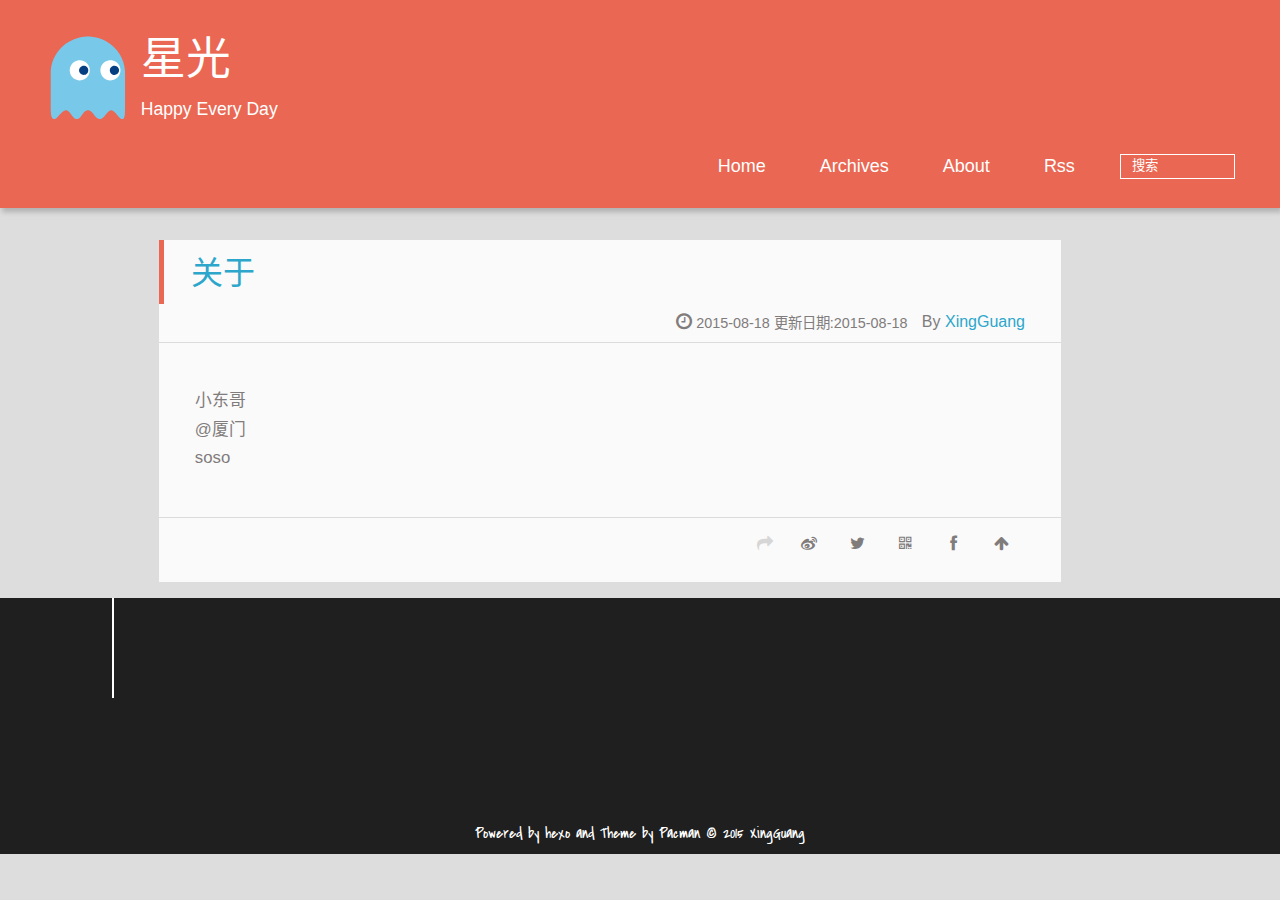
==== about/index.html @ 23ad676b "Site updated: 2015-08-18 16:28:17" ====
<!DOCTYPE HTML>
<html lang="zh-CN">
<head>
  <meta charset="UTF-8">
  
    <title>关于 | 星光</title>
    <meta name="viewport" content="width=device-width, initial-scale=1, maximum-scale=3, minimum-scale=1">
    
    <meta name="author" content="XingGuang">
    
    <meta name="description" content="小东哥@厦门soso">
    
    
    
    
    
    <link rel="icon" href="/img/favicon.ico">
    
    
    <link rel="apple-touch-icon" href="/img/pacman.jpg">
    <link rel="apple-touch-icon-precomposed" href="/img/pacman.jpg">
    
    <link rel="stylesheet" href="/css/style.css" type="text/css">
</head>

      <body>
        <header>
          <div>
		
			<div id="imglogo">
				<a href="/"><img src="/img/logo.svg" alt="星光" title="星光"/></a>
			</div>
			
			<div id="textlogo">
				<h1 class="site-name"><a href="/" title="星光">星光</a></h1>
				<h2 class="blog-motto">Happy Every Day</h2>
			</div>
			<div class="navbar"><a class="navbutton navmobile" href="#" title="菜单">
			</a></div>
			<nav class="animated">
				<ul>
					
						<li><a href="/">Home</a></li>
					
						<li><a href="/archives">Archives</a></li>
					
						<li><a href="/about">About</a></li>
					
						<li><a href="/atom.xml">Rss</a></li>
					
					<li>
					
					<form class="search" action="//google.com/search" method="get" accept-charset="utf-8">
						<label>Search</label>
						<input type="text" id="search" name="q" autocomplete="off" maxlength="20" placeholder="搜索" />
						<input type="hidden" name="q" value="site:xingguang.me">
					</form>
					
					</li>
				</ul>
			</nav>			
</div>

        </header>
        <div id="container">
          <div id="main" class="page" itemscope itemprop="blogPost">
	<article itemprop="articleBody"> 
		<header class="article-info clearfix">
  <h1 itemprop="name">
    
      <a href="/about/index.html" title="关于" itemprop="url">关于</a>
  </h1>
  <p class="article-author">By
    
      <a href="http://xingguang.me" title="XingGuang">XingGuang</a>
    </p>
  <p class="article-time">
    <time datetime="2015-08-18T08:19:39.000Z" itemprop="datePublished">2015-08-18</time>
    更新日期:<time datetime="2015-08-18T08:25:59.942Z" itemprop="dateModified">2015-08-18</time>
    
  </p>
</header>
	<div class="article-content">
		
		
		<p>小东哥<br>@厦门<br>soso   </p>
  
	</div>
		<footer class="article-footer clearfix">




<div class="article-share" id="share">

  <div data-url="http://xingguang.me/about/index.html" data-title="关于 | 星光" data-tsina="null" class="share clearfix">
  </div>

</div>
</footer>   	       
	</article>
	
	
<section class="comment">
	<div class="ds-thread"></div>
</section>

</div>  
        </div>
        <footer><div id="footer" >
	
	<div class="line">
		<span></span>
		<div class="author"></div>
	</div>
	
	
	<div class="social-font clearfix">
		
		
		
		
		
	</div>
		<p class="copyright">Powered by <a href="http://hexo.io" target="_blank" title="hexo">hexo</a> and Theme by <a href="https://github.com/A-limon/pacman" target="_blank" title="Pacman">Pacman</a> © 2015 
		
		<a href="http://xingguang.me" target="_blank" title="XingGuang">XingGuang</a>
		
		</p>
</div>
</footer>
        <script src="/js/jquery-2.1.0.min.js"></script>
<script type="text/javascript">
$(document).ready(function(){ 
  $('.navbar').click(function(){
    $('header nav').toggleClass('shownav');
  });
  var myWidth = 0;
  function getSize(){
    if( typeof( window.innerWidth ) == 'number' ) {
      myWidth = window.innerWidth;
    } else if( document.documentElement && document.documentElement.clientWidth) {
      myWidth = document.documentElement.clientWidth;
    };
  };
  var m = $('#main'),
      a = $('#asidepart'),
      c = $('.closeaside'),
      o = $('.openaside');
  $(window).resize(function(){
    getSize(); 
    if (myWidth >= 1024) {
      $('header nav').removeClass('shownav');
    }else
    {
      m.removeClass('moveMain');
      a.css('display', 'block').removeClass('fadeOut');
      o.css('display', 'none');
        
    }
  });
  c.click(function(){
    a.addClass('fadeOut').css('display', 'none');
    o.css('display', 'block').addClass('fadeIn');
    m.addClass('moveMain');
  });
  o.click(function(){
    o.css('display', 'none').removeClass('beforeFadeIn');
    a.css('display', 'block').removeClass('fadeOut').addClass('fadeIn');      
    m.removeClass('moveMain');
  });
  $(window).scroll(function(){
    o.css("top",Math.max(80,260-$(this).scrollTop()));
  });
});
</script>


<script type="text/javascript">
$(document).ready(function(){ 
  var $this = $('.share'),
      url = $this.attr('data-url'),
      encodedUrl = encodeURIComponent(url),
      title = $this.attr('data-title'),
      tsina = $this.attr('data-tsina');
  var html = [
  '<a href="#" class="overlay" id="qrcode"></a>',
  '<div class="qrcode clearfix"><span>扫描二维码分享到微信朋友圈</span><a class="qrclose" href="#share"></a><strong>Loading...Please wait</strong><img id="qrcode-pic" data-src="http://s.jiathis.com/qrcode.php?url=' + encodedUrl + '"/></div>',
  '<a href="#textlogo" class="article-back-to-top" title="Top"></a>',
  '<a href="https://www.facebook.com/sharer.php?u=' + encodedUrl + '" class="article-share-facebook" target="_blank" title="Facebook"></a>',
  '<a href="#qrcode" class="article-share-qrcode" title="QRcode"></a>',
  '<a href="https://twitter.com/intent/tweet?url=' + encodedUrl + '" class="article-share-twitter" target="_blank" title="Twitter"></a>',
  '<a href="http://service.weibo.com/share/share.php?title='+title+'&url='+encodedUrl +'&ralateUid='+ tsina +'&searchPic=true&style=number' +'" class="article-share-weibo" target="_blank" title="Weibo"></a>',
  '<span title="Share to"></span>'
  ].join('');
  $this.append(html);
  $('.article-share-qrcode').click(function(){
    var imgSrc = $('#qrcode-pic').attr('data-src');
    $('#qrcode-pic').attr('src', imgSrc);
    $('#qrcode-pic').load(function(){
        $('.qrcode strong').text(' ');
    });
  });
});     
</script>


<script type="text/javascript">
  var duoshuoQuery = {short_name:"xingguang"};
  (function() {
    var ds = document.createElement('script');
    ds.type = 'text/javascript';ds.async = true;
    ds.src = '//static.duoshuo.com/embed.js';
    ds.charset = 'UTF-8';
    (document.getElementsByTagName('head')[0] 
    || document.getElementsByTagName('body')[0]).appendChild(ds);
  })();
</script> 





      </body>
     </html>
---- css/style.css ----
html,
body,
div,
span,
applet,
object,
iframe,
h1,
h2,
h3,
h4,
h5,
h6,
p,
blockquote,
pre,
a,
abbr,
acronym,
address,
big,
cite,
code,
del,
dfn,
em,
img,
ins,
kbd,
q,
s,
samp,
small,
strike,
strong,
sub,
sup,
tt,
var,
dl,
dt,
dd,
ol,
ul,
li,
fieldset,
form,
label,
legend,
table,
caption,
tbody,
tfoot,
thead,
tr,
th,
td {
  margin: 0;
  padding: 0;
  border: 0;
  outline: 0;
  font-weight: inherit;
  font-style: inherit;
  font-family: inherit;
  font-size: 100%;
  vertical-align: baseline;
}
body {
  line-height: 1;
  color: #000;
  background: #fff;
}
ol,
ul {
  list-style: none;
}
table {
  border-collapse: separate;
  border-spacing: 0;
  vertical-align: middle;
}
caption,
th,
td {
  text-align: left;
  font-weight: normal;
  vertical-align: middle;
}
a img {
  border: none;
}
/* custom Font*/
@font-face {
  font-family: "covered_by_your_graceregular";
  font-weight: normal;
  font-style: normal;
  src: url("../font/coveredbyyourgrace-webfont.eot");
  src: url("../font/coveredbyyourgrace-webfont.eot?#iefix") format('embedded-opentype'), url("../font/coveredbyyourgrace-webfont.svg#covered_by_your_graceregular") format('svg'), url("../font/coveredbyyourgrace-webfont.woff") format('woff'), url("../font/coveredbyyourgrace-webfont.ttf") format('truetype');
}
/* icon Font */
@font-face {
  font-family: "FontAwesome";
  font-style: normal;
  font-weight: normal;
  src: url("../font/fontawesome-webfont.eot?v=#4.0.3");
  src: url("../font/fontawesome-webfont.eot?#iefix&v=#4.0.3") format("embedded-opentype"), url("../font/fontawesome-webfont.woff?v=#4.0.3") format("woff"), url("../font/fontawesome-webfont.ttf?v=#4.0.3") format("truetype"), url("../font/fontawesome-webfont.svg#fontawesomeregular?v=#4.0.3") format("svg");
}
/* Public style */
* {
  -webkit-margin-before: 0;
  -webkit-margin-after: 0;
}
body {
  background: #ddd;
  font-family: "Helvetica Neue", "Helvetica", "Microsoft YaHei", "WenQuanYi Micro Hei", Arial, sans-serif;
  font-size: 100%;
  color: #817c7c;
  line-height: 1.5;
}
small {
  font-size: 80%;
}
sub,
sup {
  font-size: 75%;
  line-height: 0;
  position: relative;
  vertical-align: baseline;
}
sup {
  top: -0.5em;
  padding-left: 0.3em;
}
sub {
  bottom: -0.25em;
}
a {
  text-decoration: none;
  color: #817c7c;
}
a:hover,
a:focus {
  outline: 0;
  text-decoration: none;
  -webkit-transition: color 0.25s, background 0.5s;
  -moz-transition: color 0.25s, background 0.5s;
  -o-transition: color 0.25s, background 0.5s;
  -ms-transition: color 0.25s, background 0.5s;
  transition: color 0.25s, background 0.5s;
}
a:hover:before {
  -webkit-transition: color 0.25s, background 0.5s;
  -moz-transition: color 0.25s, background 0.5s;
  -o-transition: color 0.25s, background 0.5s;
  -ms-transition: color 0.25s, background 0.5s;
  transition: color 0.25s, background 0.5s;
}
input:focus {
  outline: none;
}
input,
button {
  margin: 0;
  padding: 0;
}
input::-moz-focus-inner,
button::-moz-focus-inner {
  border: 0;
  padding: 0;
}
h1 {
  font-size: 1.5em;
}
.fa {
  display: inline-block;
  font-family: FontAwesome;
  font-style: normal;
  font-weight: normal;
  line-height: 1;
  -webkit-font-smoothing: antialiased;
  -moz-osx-font-smoothing: grayscale;
}
.clearfix {
  zoom: 1;
}
.clearfix:before,
.clearfix:after {
  content: "";
  display: table;
}
.clearfix:after {
  clear: both;
}
::-webkit-input-placeholder {
  color: #fff;
  padding: 2px 0 0 4px;
}
::-moz-placeholder {
  color: #fff;
  padding: 2px 0 0 4px;
}
:-ms-input-placeholder {
  color: #fff;
  padding: 2px 0 0 4px;
}
::-webkit-input-placeholder::before {
  font-family: "FontAwesome";
  -webkit-font-smoothing: antialiased;
  -moz-osx-font-smoothing: grayscale;
  content: "\f002";
  padding-right: 4px;
}
::-moz-placeholder:before {
  font-family: "FontAwesome";
  -webkit-font-smoothing: antialiased;
  -moz-osx-font-smoothing: grayscale;
  content: "\f002";
  padding-right: 4px;
}
:-ms-input-placeholder::before {
  font-family: "FontAwesome";
  -webkit-font-smoothing: antialiased;
  -moz-osx-font-smoothing: grayscale;
  content: "\f002";
  padding-right: 4px;
}
input[type="search"]::-webkit-search-cancel-button,
input[type="search"]::-webkit-search-decoration {
  -webkit-appearance: none;
}
::-webkit-search-cancel-button:after {
  font-family: "FontAwesome";
  -webkit-font-smoothing: antialiased;
  -moz-osx-font-smoothing: grayscale;
  content: '\f00d';
  color: #fff;
  padding-right: 4px;
}
/* css3 animate */
.animated {
  -webkit-animation-fill-mode: both;
  -moz-animation-fill-mode: both;
  -o-animation-fill-mode: both;
  -ms-animation-fill-mode: both;
  animation-fill-mode: both;
  -webkit-animation-duration: 1s;
  -moz-animation-duration: 1s;
  -o-animation-duration: 1s;
  -ms-animation-duration: 1s;
  animation-duration: 1s;
}
@-webkit-keyframes fadeIn {
  0% {
    opacity: 0;
    -ms-filter: "progid:DXImageTransform.Microsoft.Alpha(Opacity=0)";
    filter: alpha(opacity=0);
  }
  100% {
    opacity: 1;
    -ms-filter: none;
    filter: none;
  }
}
.fadeIn {
  -webkit-animation-name: fadeIn;
  -moz-animation-name: fadeIn;
  -o-animation-name: fadeIn;
  -ms-animation-name: fadeIn;
  animation-name: fadeIn;
}
.fadeOut {
  -webkit-animation-name: fadeOut;
  -moz-animation-name: fadeOut;
  -o-animation-name: fadeOut;
  -ms-animation-name: fadeOut;
  animation-name: fadeOut;
}
@-moz-keyframes fadeInDown {
  0% {
    opacity: 0;
    -ms-filter: "progid:DXImageTransform.Microsoft.Alpha(Opacity=0)";
    filter: alpha(opacity=0);
    -webkit-transform: translateY(-20px);
    -moz-transform: translateY(-20px);
    -o-transform: translateY(-20px);
    -ms-transform: translateY(-20px);
    transform: translateY(-20px);
  }
  100% {
    opacity: 1;
    -ms-filter: none;
    filter: none;
    -webkit-transform: translateY(0);
    -moz-transform: translateY(0);
    -o-transform: translateY(0);
    -ms-transform: translateY(0);
    transform: translateY(0);
  }
}
@-webkit-keyframes fadeInDown {
  0% {
    opacity: 0;
    -ms-filter: "progid:DXImageTransform.Microsoft.Alpha(Opacity=0)";
    filter: alpha(opacity=0);
    -webkit-transform: translateY(-20px);
    -moz-transform: translateY(-20px);
    -o-transform: translateY(-20px);
    -ms-transform: translateY(-20px);
    transform: translateY(-20px);
  }
  100% {
    opacity: 1;
    -ms-filter: none;
    filter: none;
    -webkit-transform: translateY(0);
    -moz-transform: translateY(0);
    -o-transform: translateY(0);
    -ms-transform: translateY(0);
    transform: translateY(0);
  }
}
@-o-keyframes fadeInDown {
  0% {
    opacity: 0;
    -ms-filter: "progid:DXImageTransform.Microsoft.Alpha(Opacity=0)";
    filter: alpha(opacity=0);
    -webkit-transform: translateY(-20px);
    -moz-transform: translateY(-20px);
    -o-transform: translateY(-20px);
    -ms-transform: translateY(-20px);
    transform: translateY(-20px);
  }
  100% {
    opacity: 1;
    -ms-filter: none;
    filter: none;
    -webkit-transform: translateY(0);
    -moz-transform: translateY(0);
    -o-transform: translateY(0);
    -ms-transform: translateY(0);
    transform: translateY(0);
  }
}
@keyframes fadeInDown {
  0% {
    opacity: 0;
    -ms-filter: "progid:DXImageTransform.Microsoft.Alpha(Opacity=0)";
    filter: alpha(opacity=0);
    -webkit-transform: translateY(-20px);
    -moz-transform: translateY(-20px);
    -o-transform: translateY(-20px);
    -ms-transform: translateY(-20px);
    transform: translateY(-20px);
  }
  100% {
    opacity: 1;
    -ms-filter: none;
    filter: none;
    -webkit-transform: translateY(0);
    -moz-transform: translateY(0);
    -o-transform: translateY(0);
    -ms-transform: translateY(0);
    transform: translateY(0);
  }
}
body >header {
  width: 100%;
  -webkit-box-shadow: 2px 4px 5px rgba(3,3,3,0.2);
  box-shadow: 2px 4px 5px rgba(3,3,3,0.2);
  background: #ea6753;
  color: #fff;
  padding: 1em 0 0.8em;
}
@media only screen and (min-width: 1024px) {
  body >header {
    padding: 1.8em 0 1.5em;
  }
}
body >header >div {
  width: 95%;
  margin: 0 auto;
  position: relative;
  overflow: hidden;
}
@media only screen and (min-width: 1024px) {
  body >header >div {
    width: 93%;
  }
}
body >header a {
  display: block;
  color: #fff;
}
#imglogo {
  float: left;
  width: 4em;
  height: 4em;
}
@media only screen and (min-width: 768px) {
  #imglogo {
    width: 5em;
  }
}
@media only screen and (min-width: 1024px) {
  #imglogo {
    width: 5.5em;
  }
}
#imglogo img {
  width: 4em;
}
@media only screen and (min-width: 768px) {
  #imglogo img {
    width: 5em;
  }
}
@media only screen and (min-width: 1024px) {
  #imglogo img {
    width: 5.5em;
  }
}
#textlogo {
  float: left;
  width: 75%;
  margin-left: 0.5em;
}
#textlogo h1.site-name {
  width: 86%;
  font-family: "covered_by_your_graceregular";
  font-size: 200%;
  line-height: 1.5;
  -webkit-font-smoothing: antialiased;
  -moz-osx-font-smoothing: grayscale;
}
@media only screen and (min-width: 768px) {
  #textlogo h1.site-name {
    font-size: 240%;
  }
}
@media only screen and (min-width: 1024px) {
  #textlogo h1.site-name {
    font-size: 280%;
  }
}
#textlogo h2.blog-motto {
  font-size: 0.7em;
  font-weight: normal;
}
@media only screen and (min-width: 768px) {
  #textlogo h2.blog-motto {
    font-size: 100%;
  }
}
@media only screen and (min-width: 1024px) {
  #textlogo h2.blog-motto {
    font-size: 110%;
  }
}
.navbar {
  position: absolute;
  width: 2em;
  right: 0em;
  top: 1em;
  padding: 0.5em;
}
@media only screen and (min-width: 1024px) {
  .navbar {
    display: none;
  }
}
.navbutton::before {
  font-family: "FontAwesome";
  -webkit-font-smoothing: antialiased;
  -moz-osx-font-smoothing: grayscale;
  content: "\f0c9";
}
.navmobile::before {
  padding-left: 1em;
}
header nav {
  float: left;
  width: 100%;
  font-size: 112.5%;
  padding-top: 0.5em;
  max-height: 0.01em;
  -webkit-transition: max-height 1s ease-out;
  -moz-transition: max-height 1s ease-out;
  -o-transition: max-height 1s ease-out;
  -ms-transition: max-height 1s ease-out;
  transition: max-height 1s ease-out;
}
@media only screen and (min-width: 568px) {
  header nav {
    width: 50%;
  }
}
@media only screen and (min-width: 1024px) {
  header nav {
    float: right;
    width: auto;
    margin-top: 1em;
    max-height: none;
  }
}
@media only screen and (min-width: 1024px) {
  header nav ul {
    float: right;
  }
}
@media only screen and (min-width: 1024px) {
  header nav ul li {
    float: left;
  }
}
header nav ul li a {
  padding: 0.2em 0 0.2em 1em;
}
@media only screen and (min-width: 1024px) {
  header nav ul li a {
    padding: 0.2em 1.5em;
  }
}
header nav ul li a:hover {
  background: #dd2c11;
  color: #e9cd4c;
}
.shownav {
  max-height: 40em;
}
.search {
  padding: 0.1em 0 0 1em;
}
.search input {
  line-height: 1.7;
  border: 1px solid #fff;
  color: #fff;
  background: transparent;
  width: 80%;
  padding-left: 0.5em;
}
@media only screen and (min-width: 1024px) {
  .search input {
    width: 8em;
    -webkit-transition: 0.5s width;
    -moz-transition: 0.5s width;
    -o-transition: 0.5s width;
    -ms-transition: 0.5s width;
    transition: 0.5s width;
  }
  .search input:focus {
    width: 15em;
  }
}
.search label {
  display: none;
}
/* index layout */
#container {
  width: 95%;
  margin: 0 auto;
  overflow: hidden;
}
@media only screen and (min-width: 768px) {
  #container {
    width: 96%;
  }
}
@media only screen and (min-width: 1024px) {
  #container {
    width: 94%;
  }
}
@media only screen and (min-width: 1560px) {
  #container {
    width: 82%;
  }
}
#main {
  margin: 1em 0 0;
  line-height: 1.8;
}
@media only screen and (min-width: 1024px) {
  #main {
    margin: 2em 0 0;
    width: 75%;
    float: left;
    -webkit-transition: margin 0.5s ease-out;
    -moz-transition: margin 0.5s ease-out;
    -o-transition: margin 0.5s ease-out;
    -ms-transition: margin 0.5s ease-out;
    transition: margin 0.5s ease-out;
  }
}
#main section.post {
  background: #fafafa;
  margin-bottom: 0.125em;
}
#main section.post a {
  display: block;
  border-left: 0.5em solid #ccc;
  -webkit-transition: border-left 0.45s;
  -moz-transition: border-left 0.45s;
  -o-transition: border-left 0.45s;
  -ms-transition: border-left 0.45s;
  transition: border-left 0.45s;
  padding: 0.5em;
}
@media only screen and (min-width: 768px) {
  #main section.post a {
    padding: 1em;
  }
}
#main section.post a:hover {
  border-left: 0.5em solid #ea6753;
}
#main section.post a h1 {
  color: #2ca6cb;
  line-height: 2;
}
#main section.post a p {
  color: #817c7c;
}
#main section.post a time {
  color: #817c7c;
  display: block;
  margin: 0.5em 0;
  font-size: 0.5em;
}
.moveMain {
  margin-left: 10% !important;
}
#page-nav {
  background: #fafafa;
  text-align: center;
  overflow: hidden;
}
#page-nav a,
#page-nav span {
  display: inline-block;
  padding: 0.5em 1em;
}
#page-nav a {
  color: #2ca6cb;
}
#page-nav a:hover {
  background: #ccc;
  color: #ea6753;
}
#page-nav .prev {
  float: left;
  border-left: 0.5em solid #ccc;
  -webkit-transition: border-left 0.5s;
  -moz-transition: border-left 0.5s;
  -o-transition: border-left 0.5s;
  -ms-transition: border-left 0.5s;
  transition: border-left 0.5s;
}
#page-nav .prev:hover {
  border-left: 0.5em solid #ea6753;
}
#page-nav .next {
  float: right;
}
#page-nav .page-number {
  display: none;
}
@media only screen and (min-width: 768px) {
  #page-nav .page-number {
    display: inline-block;
  }
}
#page-nav .current {
  color: #b8b8b8;
  font-weight: bold;
}
#page-nav .space {
  color: #2ca6cb;
}
/* page layout */
@media only screen and (min-width: 1024px) {
  .page {
    margin-left: 10% !important;
  }
}
/* archive layout */
.category-icon:before,
.tag-icon:before,
.archive-icon:before {
  font-family: "FontAwesome";
  -webkit-font-smoothing: antialiased;
  -moz-osx-font-smoothing: grayscale;
  color: #ccc;
  font-size: 100%;
  padding-right: 0.3em;
}
.category-icon:before {
  content: "\f07b";
}
.tag-icon:before {
  content: "\f02c";
}
.archive-icon:before {
  content: "\f187";
}
.archive-title {
  margin: 1em 0;
  width: 97%;
  padding: 2em 0 2em 3%;
  background: #fafafa;
  border-left: 0.5em solid #ccc;
}
@media only screen and (min-width: 1024px) {
  .archive-title {
    margin: 2em 0;
    width: 18.5%;
    padding-left: 0.5%;
    float: left;
  }
}
.archive-title h2 {
  width: 90%;
  color: #2ca6cb;
  font-size: 120%;
}
.archive-title a {
  color: #2ca6cb;
  -webkit-transition: color 0.5s;
  -moz-transition: color 0.5s;
  -o-transition: color 0.5s;
  -ms-transition: color 0.5s;
  transition: color 0.5s;
}
.archive-title a:hover {
  color: #ea6753;
  -webkit-transition: color 0.5s;
  -moz-transition: color 0.5s;
  -o-transition: color 0.5s;
  -ms-transition: color 0.5s;
  transition: color 0.5s;
}
.current {
  color: #ea6753 !important;
}
@media only screen and (min-width: 768px) {
  .archive-part {
    min-height: 200px;
  }
}
@media only screen and (min-width: 1024px) {
  .archive-part {
    width: 78% !important;
    float: right;
    margin-left: 2% !important;
  }
}
.archive-part section.post {
  width: 100%;
}
@media only screen and (min-width: 768px) {
  .archive-part section.post {
    float: left;
    width: 50%;
  }
}
@media only screen and (min-width: 1024px) {
  .archive-part section.post {
    width: 33.333%;
  }
}
@media only screen and (min-width: 768px) {
  .archive-nav {
    width: 100%;
    float: left;
    margin-top: 1em;
  }
}
/* tags&categories layout */
.all-list-box {
  min-height: 400px;
}
.post,
.page {
  background: #fafafa;
}
.post a,
.page a {
  color: #2ca6cb;
}
.post a:hover,
.page a:hover {
  color: #ea6753;
}
@media only screen and (min-width: 768px) {
  article header.article-info {
    border-bottom: 1px solid #dbdbdb;
  }
}
article header.article-info >h1 {
  padding: 0.2em 3%;
  font-size: 170%;
  line-height: 1.5;
  word-wrap: break-word;
  word-break: normal;
  -webkit-font-smoothing: antialiased;
  -moz-osx-font-smoothing: grayscale;
  border-left: 5px solid #ea6753;
}
@media only screen and (min-width: 1024px) {
  article header.article-info >h1 {
    font-size: 200%;
    padding-top: 0.3em;
  }
}
article header.article-info >p.article-author {
  padding: 0.3em 4% 0.3em 0;
  text-align: right;
  border-bottom: 1px solid #dbdbdb;
}
@media only screen and (min-width: 768px) {
  article header.article-info >p.article-author {
    float: right;
    border-bottom: none;
  }
}
article header.article-info >p.article-time {
  padding-top: 0.5em;
  font-size: 0.8em;
  text-align: center;
}
@media only screen and (min-width: 768px) {
  article header.article-info >p.article-time {
    float: right;
    margin-right: 1em;
    padding-top: 0.1em;
    font-size: 0.9em;
  }
}
article header.article-info >p.article-time:before {
  font-family: "FontAwesome";
  font-size: 130%;
  content: "\f017";
  -webkit-font-smoothing: antialiased;
  -moz-osx-font-smoothing: grayscale;
}
article .article-content {
  padding: 1.5em 4%;
}
article .article-content .kb {
  padding: 0.1em 0.6em;
  border: 1px solid #ccc;
  background-color: code-color;
  color: #8f8f8f;
  -webkit-box-shadow: 0 1px 0 rgba(0,0,0,0.2), 0 0 0 2px #fff inset;
  box-shadow: 0 1px 0 rgba(0,0,0,0.2), 0 0 0 2px #fff inset;
  -webkit-border-radius: 3px;
  border-radius: 3px;
  display: inline-block;
  margin: 0 0.1em;
  text-shadow: 0 1px 0 #fff;
  line-height: 1.5;
  white-space: nowrap;
}
article .article-content h1,
article .article-content h2 {
  font-size: 180%;
  line-height: 1.2em;
}
article .article-content h3,
article .article-content h4,
article .article-content h5,
article .article-content h6 {
  font-size: 140%;
}
article .article-content h1,
article .article-content h2,
article .article-content h3,
article .article-content h4,
article .article-content h5,
article .article-content h6 {
  color: #333;
  -webkit-font-smoothing: antialiased;
  -moz-osx-font-smoothing: grayscale;
  padding: 0.3em 0;
  margin: 0.5em 0;
}
article .article-content h1 >code,
article .article-content h2 >code,
article .article-content h3 >code,
article .article-content h4 >code,
article .article-content h5 >code,
article .article-content h6 >code {
  color: #a3a3a3;
}
article .article-content hr {
  border: 1px solid #dbdbdb;
}
article .article-content strong {
  font-weight: bold;
}
article .article-content em {
  font-style: italic;
}
article .article-content acronym,
article .article-content abbr {
  border-bottom: 1px dotted;
}
article .article-content blockquote {
  border-left: 0.2em solid #ea6753;
  margin: 0.65em 0 0.65em 4%;
  padding-left: 1%;
  line-height: 1.5;
  font-size: 110%;
}
article .article-content blockquote footer {
  background: #fafafa;
  padding: 0;
  margin: 0;
  font-size: 80%;
  line-height: 1em;
}
article .article-content blockquote cite {
  font-style: italic;
  padding-left: 0.5em;
}
article .article-content ul,
article .article-content ol {
  padding-left: 2em;
  font-size: 105%;
}
@media only screen and (min-width: 768px) {
  article .article-content ul,
  article .article-content ol {
    padding-left: 3em;
  }
}
article .article-content ul li {
  list-style: disc;
  text-align: match-parent;
  margin: 0.5em 0;
}
article .article-content ol li {
  list-style-type: decimal;
  margin: 0.5em 0;
}
article .article-content dl dt {
  font-weight: blod;
}
article .article-content ul li>code,
article .article-content ol li>code,
article .article-content p code,
article .article-content strong code,
article .article-content em code {
  font-family: Monaco, Menlo, Consolas, Courier New, monospace;
  background: #eee;
  color: #747070;
  border: 1px solid #d6d6d6;
  padding: 0 5px;
  margin: 0 2px;
  font-size: 90%;
  white-space: nowrap;
  text-shadow: 0 1px #fff;
}
article .article-content p {
  font-size: 105%;
  line-height: 1.7;
  margin: 0.7em 0;
}
@media only screen and (min-width: 1024px) {
  article .article-content p {
    margin: 1.2em 0;
  }
}
article .article-content img,
article .article-content video,
article .article-content figure img {
  max-width: 100%;
  display: block;
  margin: auto;
  height: auto;
  vertical-align: middle;
  padding-top: 0.5em;
}
@media only screen and (min-width: 1024px) {
  article .article-content img,
  article .article-content video,
  article .article-content figure img {
    padding-top: 0.7em;
  }
}
article .article-content figcaption,
article .article-content .caption {
  text-align: center;
  display: block;
  font-size: 0.9em;
  font-weight: blod;
}
article .article-content .video-container {
  position: relative;
  padding-top: 56%;
  height: 0;
  overflow: hidden;
}
article .article-content .video-container iframe,
article .article-content .video-container object,
article .article-content .video-container embed {
  position: absolute;
  top: 0;
  left: 0;
  width: 100%;
  height: 100%;
  margin-top: 0;
}
article .article-content table {
  width: 100%;
  border-collapse: collapse;
  border-spacing: 0;
}
article .article-content table th {
  font-weight: bold;
  border-bottom: 3px solid #dbdbdb;
  padding-bottom: 0.5em;
}
article .article-content table td {
  border-bottom: 1px solid #dbdbdb;
  padding: 10px 0;
}
article .article-content .pullquote {
  text-align: left;
  width: 45%;
  margin: 0;
  border: none;
}
article .article-content .left {
  margin-left: 0.5em;
  margin-right: 1em;
  float: left;
}
article .article-content .right {
  margin-right: 0.5em;
  margin-left: 1em;
  float: right;
}
footer.article-footer {
  background: #fafafa;
  padding: 0 4%;
  margin: 0;
  border-top: 1px solid #dbdbdb;
}
.article-share {
  float: right;
  width: 100%;
}
@media only screen and (min-width: 568px) {
  .article-share {
    width: 60%;
  }
}
@media only screen and (min-width: 768px) {
  .article-share {
    width: 40%;
  }
}
.share span {
  float: right;
  height: 3em;
  width: 1em;
  margin-right: 0.5em;
  position: relative;
  color: #d6d6d6;
}
.share span:before {
  font-family: "FontAwesome";
  content: "\f064";
  font-size: 1em;
  -webkit-font-smoothing: antialiased;
  -moz-osx-font-smoothing: grayscale;
  width: 1.5em;
  height: 1.5em;
  position: absolute;
  top: 50%;
  left: 50%;
  margin-top: -0.75em;
  margin-left: -0.75em;
}
.share a {
  float: right;
  width: 3em;
  height: 3em;
  display: block;
  position: relative;
}
.share a:before {
  font-size: 100%;
  font-family: "FontAwesome";
  text-align: center;
  color: #817c7c;
  -webkit-font-smoothing: antialiased;
  -moz-osx-font-smoothing: grayscale;
  width: 1.5em;
  height: 1.5em;
  position: absolute;
  top: 50%;
  left: 50%;
  margin-top: -0.75em;
  margin-left: -0.75em;
}
.share a:hover:before {
  color: #fff;
}
.article-share-twitter:before {
  content: "\f099";
}
.article-share-twitter:hover {
  background: #00aced;
  text-shadow: 0 1px #008abe;
}
.article-share-facebook:before {
  content: "\f09a";
}
.article-share-facebook:hover {
  background: #3b5998;
  text-shadow: 0 1px #2f477a;
}
.article-share-weibo:before {
  content: "\f18a";
}
.article-share-weibo:hover {
  background: #eb182c;
  text-shadow: 0 1px #bf1121;
}
.article-share-qrcode:before {
  content: "\f029";
}
.article-share-qrcode:hover {
  background: #49ae0f;
  text-shadow: 0 1px #3a8b0c;
}
.article-back-to-top:before {
  content: "\f062";
}
.article-back-to-top:hover {
  background: #762c54;
  text-shadow: 0 1px #5e2343;
}
.qrcode {
  width: 15em;
  height: 15em;
  position: absolute;
  top: 50%;
  left: 50%;
  margin-top: -7.5em;
  margin-left: -7.5em;
  background: #fff;
  border: 2px solid #ccc;
  -webkit-border-radius: 3px;
  border-radius: 3px;
  display: inline-block;
  opacity: 0;
  -ms-filter: "progid:DXImageTransform.Microsoft.Alpha(Opacity=0)";
  filter: alpha(opacity=0);
  position: fixed;
  text-align: center;
  visibility: hidden;
  z-index: 10;
  -webkit-transition: opacity 0.5s;
  -moz-transition: opacity 0.5s;
  -o-transition: opacity 0.5s;
  -ms-transition: opacity 0.5s;
  transition: opacity 0.5s;
}
@media only screen and (min-width: 1024px) {
  .qrcode {
    width: 20em;
    height: 20em;
    position: absolute;
    top: 50%;
    left: 50%;
    margin-top: -10em;
    margin-left: -10em;
    position: fixed;
  }
}
.qrcode span {
  display: block;
  width: 80%;
  height: 1.5em;
  font-size: 80%;
  float: left;
}
.qrcode span:before {
  content: none;
}
.qrcode a {
  display: block;
  width: 16%;
  height: 1.5em;
  float: left;
}
.qrcode img {
  width: 90%;
  height: 90%;
}
.qrclose:before {
  font-family: "FontAwesome";
  -webkit-font-smoothing: antialiased;
  -moz-osx-font-smoothing: grayscale;
  content: "\f057";
  color: #ccc;
}
.qrclose:hover:before {
  color: #2ca6cb !important;
}
.overlay {
  display: none !important;
}
.overlay:target+.qrcode {
  opacity: 1;
  -ms-filter: none;
  filter: none;
  visibility: visible;
}
.article-tags,
.article-categories {
  padding: 0.5em 0;
  float: left;
  width: 100%;
}
@media only screen and (min-width: 568px) {
  .article-tags,
  .article-categories {
    width: 50%;
  }
}
@media only screen and (min-width: 768px) {
  .article-tags,
  .article-categories {
    width: 30%;
  }
}
.article-tags {
  color: #d6d6d6;
}
.article-tags span {
  position: relative;
  float: left;
  width: 1em;
  height: 2em;
  margin-right: 0.5em;
}
.article-tags span:before {
  font-family: "FontAwesome";
  -webkit-font-smoothing: antialiased;
  -moz-osx-font-smoothing: grayscale;
  width: 1.2em;
  height: 1.2em;
  position: absolute;
  top: 50%;
  left: 50%;
  margin-top: -0.6em;
  margin-left: -0.6em;
  content: "\f02c";
}
.article-tags a {
  float: left;
  padding: 0 0.3em;
  margin: 0.3em;
  background: #e6e6e6;
}
.article-tags a:hover {
  color: #fff;
  background: #2ca6cb;
}
.article-categories {
  color: #d6d6d6;
  margin-top: 0.3em;
}
.article-categories span:before {
  font-family: "FontAwesome";
  -webkit-font-smoothing: antialiased;
  -moz-osx-font-smoothing: grayscale;
  content: "\f07b";
}
.article-category-link {
  padding: 0.5em;
  margin: 0 0.3em;
}
.article-category-link:hover {
  color: #fff !important;
  background: #2ca6cb;
}
.article-nav {
  padding: 0 10%;
}
@media only screen and (min-width: 768px) {
  .article-nav {
    padding: 0 4%;
  }
}
.article-nav strong {
  font-size: 0.6em;
}
.article-nav a {
  display: block;
  overflow: hidden;
}
.article-nav .prev a:hover,
.article-nav .next a:hover {
  background: #2ca6cb;
  color: #fff;
}
.article-nav .prev {
  width: 100%;
  float: left;
}
.article-nav .prev strong {
  padding-left: 1.8em;
}
.article-nav .prev span:before {
  font-family: "FontAwesome";
  -webkit-font-smoothing: antialiased;
  -moz-osx-font-smoothing: grayscale;
  content: "\f100";
  padding-right: 0.5em;
}
@media only screen and (min-width: 768px) {
  .article-nav .prev {
    width: 45%;
    float: left;
  }
}
.article-nav .next {
  width: 100%;
  float: left;
  text-align: left;
}
.article-nav .next strong {
  padding-left: 1.5em;
}
.article-nav .next span:before {
  font-family: "FontAwesome";
  -webkit-font-smoothing: antialiased;
  -moz-osx-font-smoothing: grayscale;
  content: "\f101";
  padding-right: 0.5em;
}
@media only screen and (min-width: 768px) {
  .article-nav .next {
    width: 45%;
    float: right;
    text-align: right;
  }
  .article-nav .next strong {
    padding-right: 1.8em;
  }
  .article-nav .next span:before {
    content: none;
  }
  .article-nav .next span:after {
    font-family: "FontAwesome";
    -webkit-font-smoothing: antialiased;
    -moz-osx-font-smoothing: grayscale;
    content: "\f101";
    padding-left: 0.5em;
  }
}
section.comment {
  padding: 0 4%;
  margin: 1em 0;
}
.toc-article {
  background: #eee;
  margin: 2em 0 0 0.5em;
  padding: 1em;
}
.toc-article strong {
  padding: 0.3em 0;
}
#toc {
  line-height: 1em;
  font-size: 0.8em;
  float: right;
}
#toc .toc {
  padding: 0;
}
#toc .toc li {
  list-style-type: none;
}
#toc .toc-child {
  padding-left: 1.5em;
}
#toc.toc-aside {
  display: none;
  width: 13%;
  position: fixed;
  right: 2%;
  top: 320px;
  overflow: hidden;
  line-height: 1.5em;
  font-size: 1em;
  color: #333;
  opacity: 0.6;
  -ms-filter: "progid:DXImageTransform.Microsoft.Alpha(Opacity=60)";
  filter: alpha(opacity=60);
  -webkit-transition: opacity 1s ease-out;
  -moz-transition: opacity 1s ease-out;
  -o-transition: opacity 1s ease-out;
  -ms-transition: opacity 1s ease-out;
  transition: opacity 1s ease-out;
}
#toc.toc-aside strong {
  padding: 0.3em 0;
  color: #817c7c;
}
#toc.toc-aside:hover {
  -webkit-transition: opacity 0.3s ease-out;
  -moz-transition: opacity 0.3s ease-out;
  -o-transition: opacity 0.3s ease-out;
  -ms-transition: opacity 0.3s ease-out;
  transition: opacity 0.3s ease-out;
  opacity: 1;
  -ms-filter: none;
  filter: none;
}
#toc.toc-aside a {
  -webkit-transition: color 1s ease-out;
  -moz-transition: color 1s ease-out;
  -o-transition: color 1s ease-out;
  -ms-transition: color 1s ease-out;
  transition: color 1s ease-out;
}
#toc.toc-aside a:hover {
  color: #ea6753;
  -webkit-transition: color 0.3s ease-out;
  -moz-transition: color 0.3s ease-out;
  -o-transition: color 0.3s ease-out;
  -ms-transition: color 0.3s ease-out;
  transition: color 0.3s ease-out;
}
.active {
  color: #ea6753 !important;
}
.openaside {
  display: none;
  position: fixed;
  right: 7.5%;
  top: 260px;
}
.openaside a {
  display: block;
  color: #fff;
  border: 1px solid #fff;
  -webkit-border-radius: 5px;
  border-radius: 5px;
  background: #ea6753;
  padding: 0.2em 0.55em;
}
.openaside a::before {
  font-family: "FontAwesome";
  -webkit-font-smoothing: antialiased;
  -moz-osx-font-smoothing: grayscale;
  content: "\f0c9";
}
.closeaside {
  display: none;
}
.closeaside a {
  color: #ea6753;
}
.closeaside a:hover {
  color: #2ca6cb;
}
.closeaside a::before {
  font-family: "FontAwesome";
  -webkit-font-smoothing: antialiased;
  -moz-osx-font-smoothing: grayscale;
  content: "\f0c9";
}
@media only screen and (min-width: 1024px) {
  .closeaside {
    display: block;
    position: absolute;
    right: 25px;
    top: 22px;
  }
}
#asidepart {
  background: #fafafa;
  margin: 1em 0 0;
  padding: 0.5em 2% 1em;
}
@media only screen and (min-width: 1024px) {
  #asidepart {
    position: relative;
    float: left;
    width: 18%;
    margin: 2em 0 0 3%;
  }
}
.asidetitle {
  font-size: 1.1em;
  color: #2ca6cb;
  padding: 0 0 0.3125em 0;
  border-bottom: 0.1875em solid #ccc;
}
.asidetitle a {
  color: #2ca6cb;
}
.asidetitle a:hover {
  color: #ea6753;
  -webkit-transition: color 0.5s;
  -moz-transition: color 0.5s;
  -o-transition: color 0.5s;
  -ms-transition: color 0.5s;
  transition: color 0.5s;
}
@media only screen and (min-width: 768px) {
  .categorieslist {
    width: 45%;
    float: left;
    margin: 0 5% 0 0;
  }
}
@media only screen and (min-width: 1024px) {
  .categorieslist {
    width: 100%;
    float: none;
    margin: 1em 0 0;
  }
}
.categorieslist li {
  border-bottom: 1px solid #ccc;
}
.categorieslist li a {
  display: block;
  padding: 0.5em 5%;
}
.categorieslist li a:hover {
  color: #ea6753;
}
.tagslist {
  margin: 1em 0 0;
}
@media only screen and (min-width: 768px) {
  .tagslist {
    width: 45%;
    float: left;
    margin: 0 5% 0 0;
  }
}
@media only screen and (min-width: 1024px) {
  .tagslist {
    width: 100%;
    float: none;
    margin: 1em 0 0;
  }
}
.tagslist ul {
  padding: 0.5em 0;
}
.tagslist ul li {
  float: left;
}
.tagslist ul li a {
  display: block;
  margin: 0.3125em;
  padding: 0.125em 0.3125em;
  background: #dbdbdb;
}
.tagslist ul li a:hover {
  color: #ea6753;
  background: #e6e6e6;
}
.rsspart {
  background: #ea6753;
  width: 100%;
}
@media only screen and (min-width: 768px) {
  .rsspart {
    float: left;
    width: 45%;
    margin: 0 5% 0 0;
  }
}
@media only screen and (min-width: 1024px) {
  .rsspart {
    width: 100%;
    float: none;
    margin: 1em 0 0;
  }
}
.rsspart a {
  color: #fff;
  display: block;
  padding: 0.625em 0;
  text-align: center;
}
.rsspart a:hover {
  color: #ea6753;
  background: #fafafa;
}
.rsspart a::before {
  font-family: "FontAwesome";
  -webkit-font-smoothing: antialiased;
  -moz-osx-font-smoothing: grayscale;
  padding-right: 0.5em;
  content: "\f09e";
}
@media only screen and (min-width: 768px) {
  .archiveslist {
    width: 45%;
    float: left;
    margin: 0 5% 0 0;
  }
}
@media only screen and (min-width: 1024px) {
  .archiveslist {
    width: 100%;
    float: none;
    margin: 1em 0 0;
  }
}
.archiveslist li {
  font-size: 0.8em;
  line-height: 2em;
}
.archiveslist li a {
  padding: 0.5em;
}
.archiveslist li a:hover {
  color: #ea6753;
  -webkit-transition: color 0.25s;
  -moz-transition: color 0.25s;
  -o-transition: color 0.25s;
  -ms-transition: color 0.25s;
  transition: color 0.25s;
}
.archiveslist .archive-list-count:before {
  content: "(";
}
.archiveslist .archive-list-count:after {
  content: ")";
}
.archive-list {
  padding: 0.5em 0;
}
.archive-float ul {
  padding: 0;
}
.archive-float li {
  float: left;
  margin: 0.3em;
}
@media only screen and (min-width: 1024px) {
  .archive-float li {
    float: none;
  }
}
@media only screen and (min-width: 768px) {
  .tagcloudlist {
    width: 45%;
    float: left;
    margin: 0 5% 0 0;
  }
}
@media only screen and (min-width: 1024px) {
  .tagcloudlist {
    width: 100%;
    float: none;
    margin: 1em 0 0;
  }
}
.tagcloudlist .tagcloudlist a {
  padding: 0.2em;
  display: block;
  float: left;
}
.tagcloudlist .tagcloudlist a:hover {
  color: #ea6753;
  -webkit-transition: color 0.25s;
  -moz-transition: color 0.25s;
  -o-transition: color 0.25s;
  -ms-transition: color 0.25s;
  transition: color 0.25s;
}
.linkslist {
  margin-top: 0.5em;
}
@media only screen and (min-width: 768px) {
  .linkslist {
    width: 45%;
    float: left;
    margin: 0 5% 0 0;
  }
}
@media only screen and (min-width: 1024px) {
  .linkslist {
    width: 100%;
    float: none;
    margin: 1em 0 0;
  }
}
.linkslist ul {
  padding: 0.5em 0;
}
.linkslist ul a {
  font-size: 1em;
  line-height: 1.5;
  display: block;
  padding: 0 3%;
}
.linkslist ul a:hover {
  color: #ea6753;
  -webkit-transition: color 0.25s;
  -moz-transition: color 0.25s;
  -o-transition: color 0.25s;
  -ms-transition: color 0.25s;
  transition: color 0.25s;
}
footer {
  margin-top: 1em;
  background: #1f1f1f;
  padding: 0 2% 0.5em;
}
#footer {
  width: 95%;
  margin: 0 auto;
  overflow: hidden;
  position: relative;
}
#footer .line {
  width: 100%;
  height: 14em;
  margin: 0 auto;
}
@media only screen and (min-width: 768px) {
  #footer .line {
    width: 10em;
    float: left;
    position: relative;
  }
}
#footer .line span {
  display: block;
  width: 0.5em;
  height: 6.25em;
  border-right: 0.125em solid #fff;
  margin: 0 auto;
}
@media only screen and (min-width: 768px) {
  #footer .line span {
    position: absolute;
    left: 3em;
    margin: 0 0 1.5em;
  }
}
.author {
  width: 6.875em;
  height: 6.875em;
  margin: 0 auto;
  background: no-repeat url("img/author.jpg") left top;
  -webkit-background-size: 6.875em 6.875em;
  -moz-background-size: 6.875em 6.875em;
  background-size: 6.875em 6.875em;
  -webkit-border-radius: 3.4375em;
  border-radius: 3.4375em;
  -webkit-transition: -webkit-transform 2s ease-out;
  -moz-transition: -moz-transform 2s ease-out;
  -o-transition: -o-transform 2s ease-out;
  -ms-transition: -ms-transform 2s ease-out;
  transition: transform 2s ease-out;
}
.author:hover {
  -webkit-transform: rotateZ(360deg);
  -moz-transform: rotateZ(360deg);
  -o-transform: rotateZ(360deg);
  -ms-transform: rotateZ(360deg);
  transform: rotateZ(360deg);
}
@media only screen and (min-width: 768px) {
  .author {
    position: absolute;
    top: 6em;
    margin: 0 0 1.5em;
  }
}
.info {
  font-family: "covered_by_your_graceregular";
  -webkit-font-smoothing: antialiased;
  -moz-osx-font-smoothing: grayscale;
  font-size: 150%;
  line-height: 1.3em;
  width: 90%;
  margin: 0 auto;
  color: #fff;
}
@media only screen and (min-width: 768px) {
  .info {
    margin: 4.5em 0 2em 0;
    float: left;
    width: 75%;
  }
}
.social-font {
  width: 100%;
  margin: 0 auto;
  float: left;
  padding-left: 3%;
}
@media only screen and (min-width: 568px) {
  .social-font {
    padding-left: 20%;
  }
}
@media only screen and (min-width: 768px) {
  .social-font {
    width: 18em;
    position: absolute;
    right: -3em;
    top: 3em;
  }
}
.social-font a {
  float: left;
  display: block;
  width: 14%;
  color: #fff;
  font-size: 180%;
  padding: 0.5em;
}
@media only screen and (min-width: 1024px) {
  .social-font a {
    padding: 0.3em;
  }
}
.social-font a:hover:before {
  color: #2ca6cb;
}
.social-font a[title="weibo"]::before,
.social-font a[title="twitter"]::before,
.social-font a[title="github"]::before,
.social-font a[title="facebook"]::before,
.social-font a[title="linkedin"]::before {
  font-family: "FontAwesome";
  -webkit-font-smoothing: antialiased;
  -moz-osx-font-smoothing: grayscale;
}
.social-font a[title="weibo"]::before {
  content: "\f18a";
}
.social-font a[title="twitter"]::before {
  content: "\f099";
}
.social-font a[title="github"]::before {
  content: "\f09b";
}
.social-font a[title="facebook"]::before {
  content: "\f09a";
}
.social-font a[title="linkedin"]::before {
  content: "\f08c";
}
.copyright {
  -webkit-font-smoothing: antialiased;
  -moz-osx-font-smoothing: grayscale;
  font-family: "covered_by_your_graceregular";
  width: 100%;
  color: #fff;
  text-align: center;
}
@media only screen and (min-width: 768px) {
  .copyright {
    float: left;
  }
}
.copyright a {
  color: #fff;
}
.copyright a:hover {
  color: #2ca6cb;
}
.ds-highlight {
  color: #2ca6cb !important;
}
.ds-highlight:hover {
  color: #ea6753 !important;
}
.ds-avatar {
  background: #fafafa !important;
}
.ds-avatar img {
  width: 54px !important;
  height: 54px !important;
  border: 2px solid #dbdbdb !important;
  -webkit-border-radius: 27px !important;
  border-radius: 27px !important;
  -webkit-transition: -webkit-transform 0.5s ease-out !important;
  -moz-transition: -moz-transform 0.5s ease-out !important;
  -o-transition: -o-transform 0.5s ease-out !important;
  -ms-transition: -ms-transform 0.5s ease-out !important;
  transition: transform 0.5s ease-out !important;
}
.ds-avatar img:hover {
  -webkit-transform: rotateZ(360deg) !important;
  -moz-transform: rotateZ(360deg) !important;
  -o-transform: rotateZ(360deg) !important;
  -ms-transform: rotateZ(360deg) !important;
  transform: rotateZ(360deg) !important;
  -webkit-box-shadow: inset 0 -1px 0 rgba(51,51,51,0.2) sf !important;
  box-shadow: inset 0 -1px 0 rgba(51,51,51,0.2) sf !important;
}
.ds-children .ds-avatar img {
  width: 30px !important;
  height: 30px !important;
  -webkit-border-radius: 15px !important;
  border-radius: 15px !important;
  -webkit-transition: -webkit-transform 0.5s ease-out !important;
  -moz-transition: -moz-transform 0.5s ease-out !important;
  -o-transition: -o-transform 0.5s ease-out !important;
  -ms-transition: -ms-transform 0.5s ease-out !important;
  transition: transform 0.5s ease-out !important;
  border: 1px solid #dbdbdb !important;
}
.ds-children .ds-avatar img:hover {
  -webkit-transform: rotateZ(360deg) !important;
  -moz-transform: rotateZ(360deg) !important;
  -o-transform: rotateZ(360deg) !important;
  -ms-transform: rotateZ(360deg) !important;
  transform: rotateZ(360deg) !important;
  -webkit-box-shadow: inset 0 -1px 0 rgba(51,51,51,0.2) sf !important;
  box-shadow: inset 0 -1px 0 rgba(51,51,51,0.2) sf !important;
}
.ds-replybox img {
  width: 30px !important;
  height: 30px !important;
}
.ds-comment-body {
  padding-left: 80px !important;
}
.ds-children .ds-comment-body {
  padding-left: 60px !important;
}
.ds-post {
  border-top: none !important;
  margin-top: 0.5em !important;
}
.ds-comments {
  padding-bottom: 1em !important;
}
textarea {
  color: #817c7c !important;
  background: #fff !important;
}
textarea::-webkit-input-placeholder {
  color: #817c7c !important;
}
textarea::-moz-placeholder {
  color: #817c7c !important;
}
.article-gallery {
  background: #fafafa;
  position: relative;
}
.article-gallery-photos {
  position: relative;
  overflow: hidden;
}
.article-gallery-img {
  display: none;
  max-width: 100%;
img
  display: block;
  max-width: 100%;
  margin: 0 auto;
}
.article-gallery-img:first-child {
  display: block;
}
.article-gallery-img .loaded {
  position: absolute;
  display: block;
}
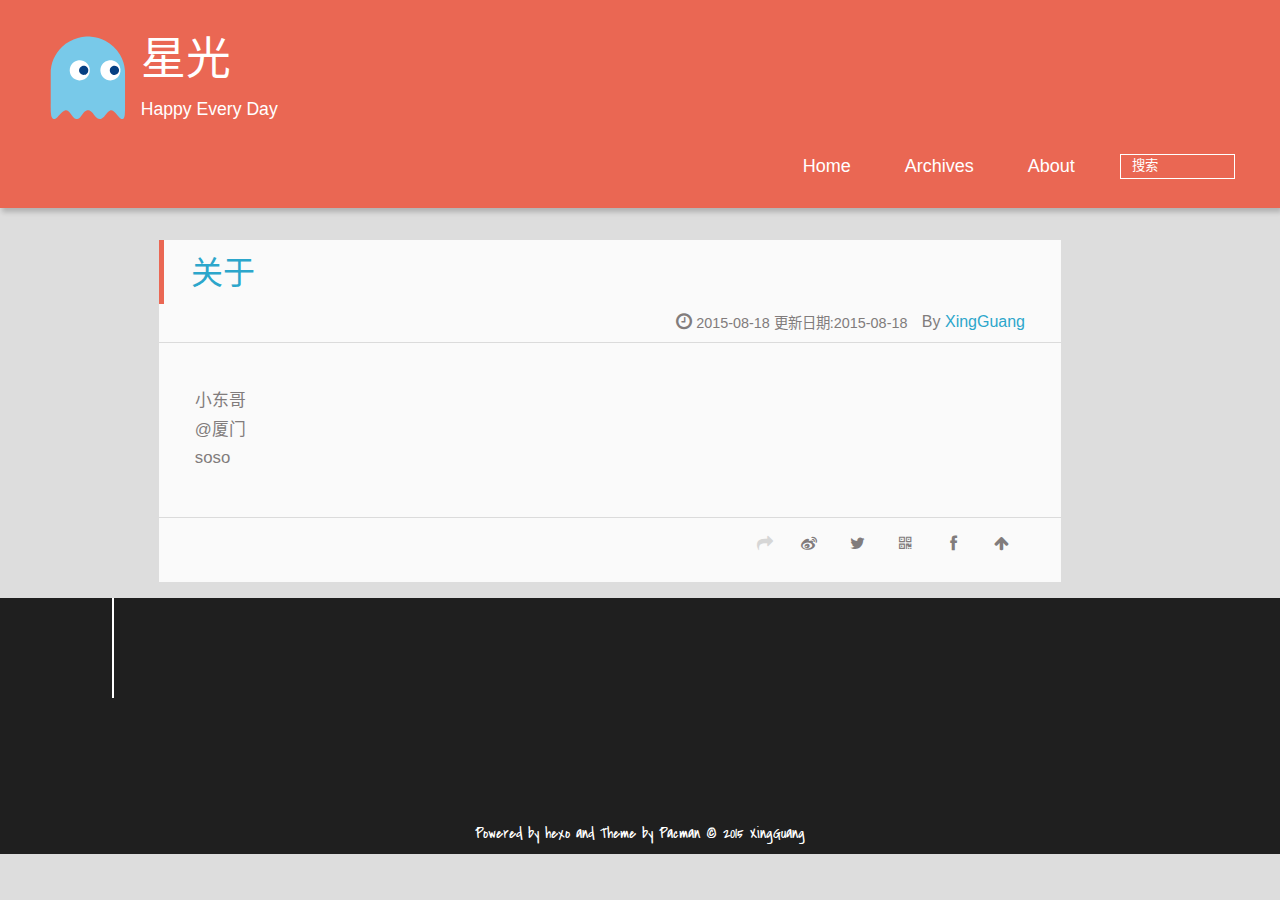
==== commit a08e258c: "Site updated: 2015-08-18 16:59:02" ====
--- a/about/index.html
+++ b/about/index.html
@@ -14,6 +14,8 @@
     
     
     
+    
+    <link rel="alternate" href="/atom.xml" title="星光" type="application/atom+xml">
     
     
     <link rel="icon" href="/img/favicon.ico">
@@ -47,8 +49,6 @@
 						<li><a href="/archives">Archives</a></li>
 					
 						<li><a href="/about">About</a></li>
-					
-						<li><a href="/atom.xml">Rss</a></li>
 					
 					<li>
 					
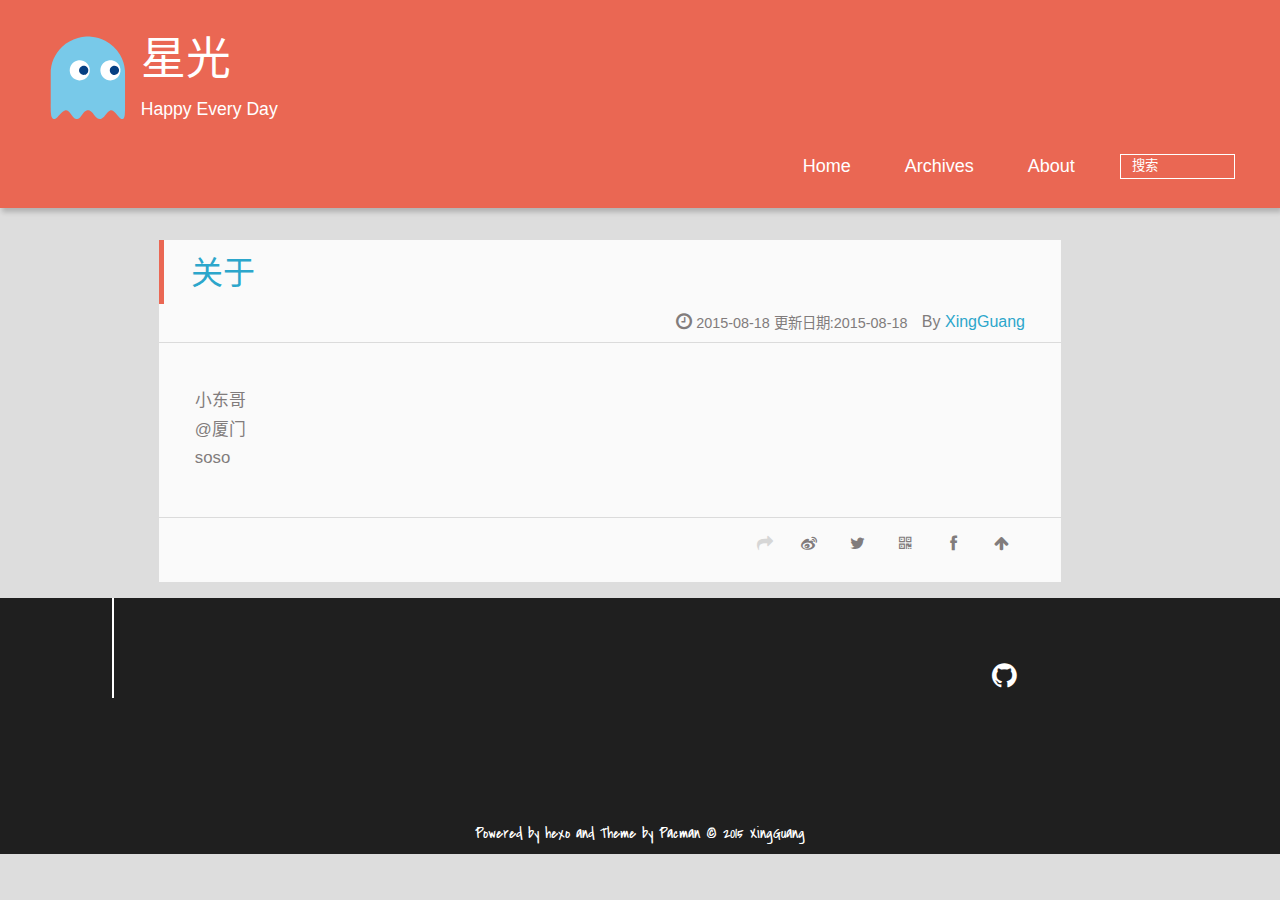
==== commit 0754e578: "Site updated: 2015-08-18 17:19:50" ====
--- a/about/index.html
+++ b/about/index.html
@@ -120,6 +120,8 @@
 	<div class="social-font clearfix">
 		
 		
+		
+		<a href="https://github.com/xiaodongge" target="_blank" title="github"></a>
 		
 		
 		
